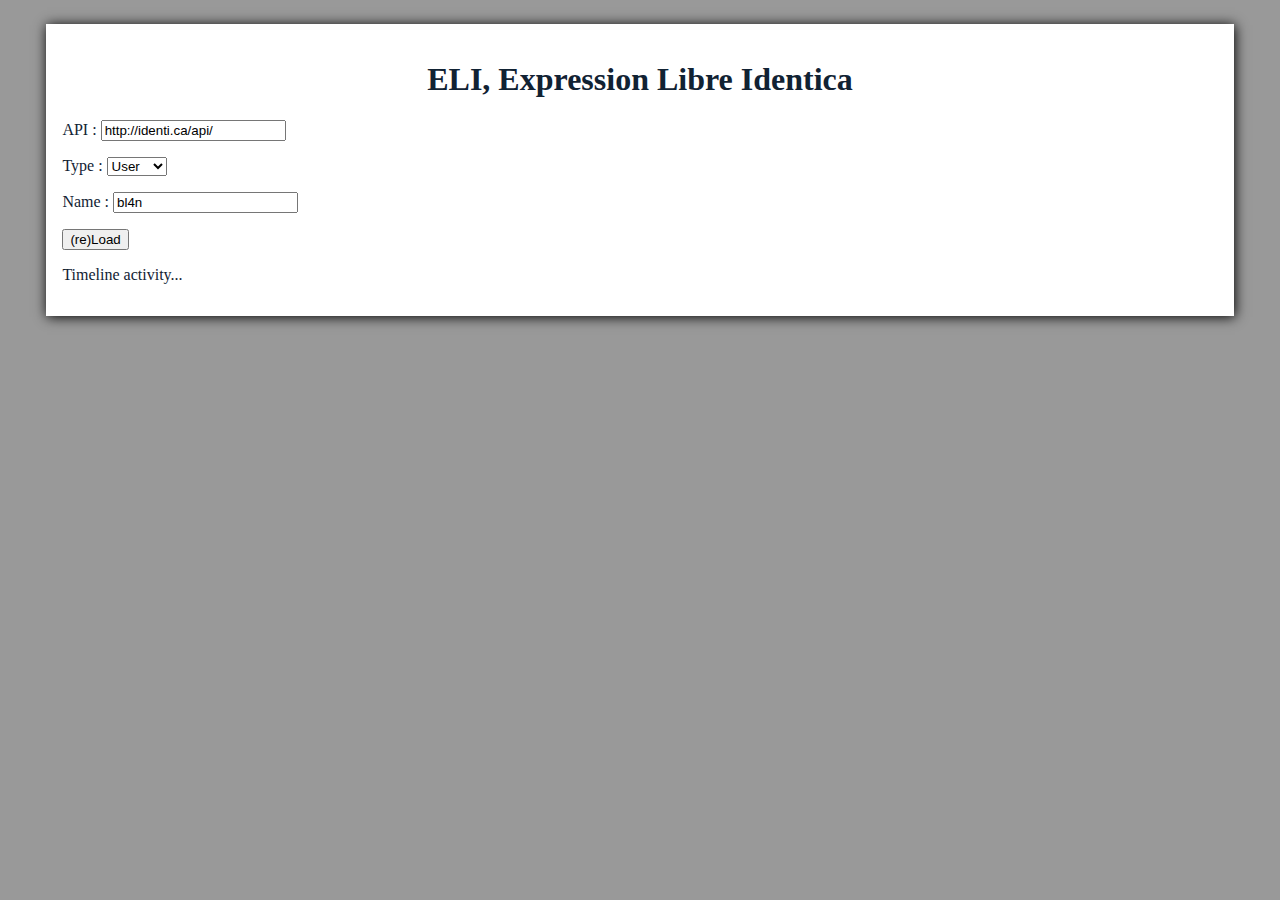
==== index.html @ 25aa13f6 "[IMP] Do a minimal version of eli script" ====
<!DOCTYPE html>
<html>
<head>
  <meta charset="UTF-8" />
  <title>ELI, Expression libre Identica</title>
  <link rel="stylesheet" href="style.css" type="text/css" />
</head>
<body onload="displayResult()">

<h1>ELI, Expression Libre Identica</h1>
<form id="loadForm">
  <p>
    <label for="profile_api">API : </label> <input type="text" id="profile_api" value="http://identi.ca/api/">
  </p>
  <p>
    <label for="profile_type">Type : </label>
    <select name="profile_type" form="loadForm" id="profile_type">
      <option value="user">User</option>
      <option value="group">Group</option>
    </select>
  </p>
  <p>
    <label for="profile_name">Name : </label> <input type="text" id="profile_name" value="bl4n">
  </p>
  <p>
    <input type="submit" value="(re)Load">
  </p>
</form>

<div id="content">
  <p>Timeline activity...</p>
</div>

<script type="text/javascript" src="./eli.max.js">
  var type = 'user'; // could be 'group' to follow a group
  var user = 'bl4n';
  var max = 5;
  var tag = 'content';
</script>

</body>
</html>
---- style.css ----
body, html {
background-color: #999999;
color: #ffffff;
}

html {
margin: 0em;
padding: 1em 3%;
background-color: #999999;
color: #ffffff;
}

body {
padding: 1em;
color: #112233;
background-color: #ffffff;
font-family: Georgia, Palatina, serif;
box-shadow: 1px 1px 12px #000000;
}

h1 {
text-align: center;
}

#eli_widget {
width: 250px;
margin: 0;
padding: 0;
border: thin solid #eee;
border-radius: 12px;
box-shadow: 2px 1px 5px #000;
}

#eli_widget header {
text-align: left;
border-bottom: 5px solid #fb6104;
background-color: #43568e;
border-top-left-radius: 12px;
border-top-right-radius: 12px;
color: #ffffff;
}

#eli_widget header img {
margin: 5px;
background-color: #ffffff;
border-top-left-radius: 12px;
float: left;
}

#eli_widget header p {
margin: 0;
line-height: 60px;
}

#eli_widget article {
display: block;
margin-bottom: 5px;
padding: 5px;
border-bottom: thin solid #eeeeee;
}
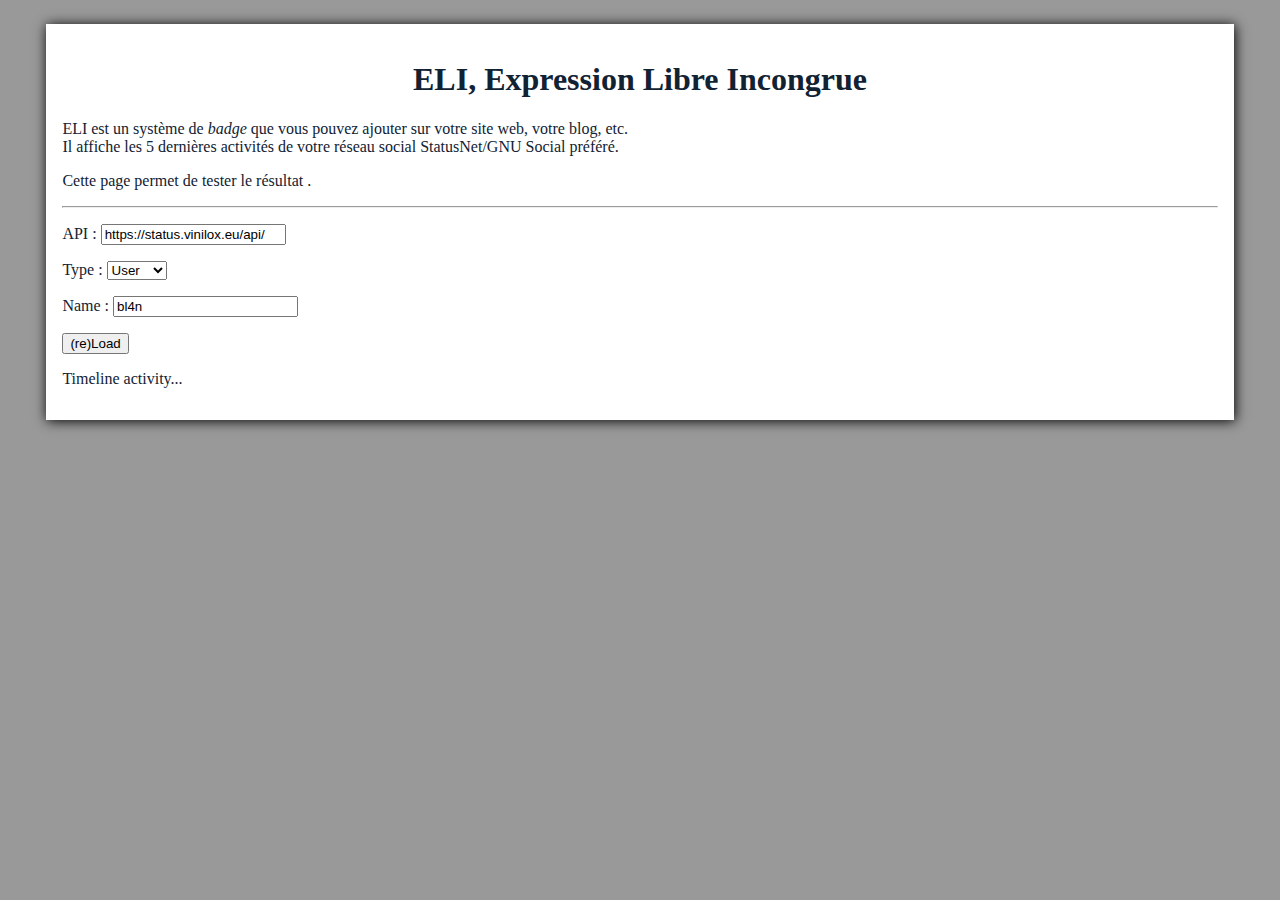
==== commit 10b2938a: "[MIG] Migrate from identi.ca to status.vinilox.eu" ====
--- a/index.html
+++ b/index.html
@@ -2,15 +2,19 @@
 <html>
 <head>
   <meta charset="UTF-8" />
-  <title>ELI, Expression libre Identica</title>
+  <title>ELI, Expression Libre Incongrue</title>
   <link rel="stylesheet" href="style.css" type="text/css" />
 </head>
-<body onload="displayResult()">
+<body>
 
-<h1>ELI, Expression Libre Identica</h1>
+<h1>ELI, Expression Libre Incongrue</h1>
+<p>ELI est un syst&egrave;me de <em>badge</em> que vous pouvez ajouter sur votre site web, votre blog, etc.<br />
+Il affiche les 5 derni&egrave;res activit&eacute;s de votre r&eacute;seau social StatusNet/GNU Social pr&eacute;f&eacute;r&eacute;.</p>
+<p>Cette page permet de tester le r&eacute;sultat&nbsp;.</p>
+<hr />
 <form id="loadForm">
   <p>
-    <label for="profile_api">API : </label> <input type="text" id="profile_api" value="http://identi.ca/api/">
+    <label for="profile_api">API : </label> <input type="text" id="profile_api" value="https://status.vinilox.eu/api/">
   </p>
   <p>
     <label for="profile_type">Type : </label>
@@ -27,7 +31,7 @@
   </p>
 </form>
 
-<div id="content">
+<div id="elitimeline">
   <p>Timeline activity...</p>
 </div>
 
@@ -35,7 +39,7 @@
   var type = 'user'; // could be 'group' to follow a group
   var user = 'bl4n';
   var max = 5;
-  var tag = 'content';
+  var tag = 'elitimeline';
 </script>
 
 </body>
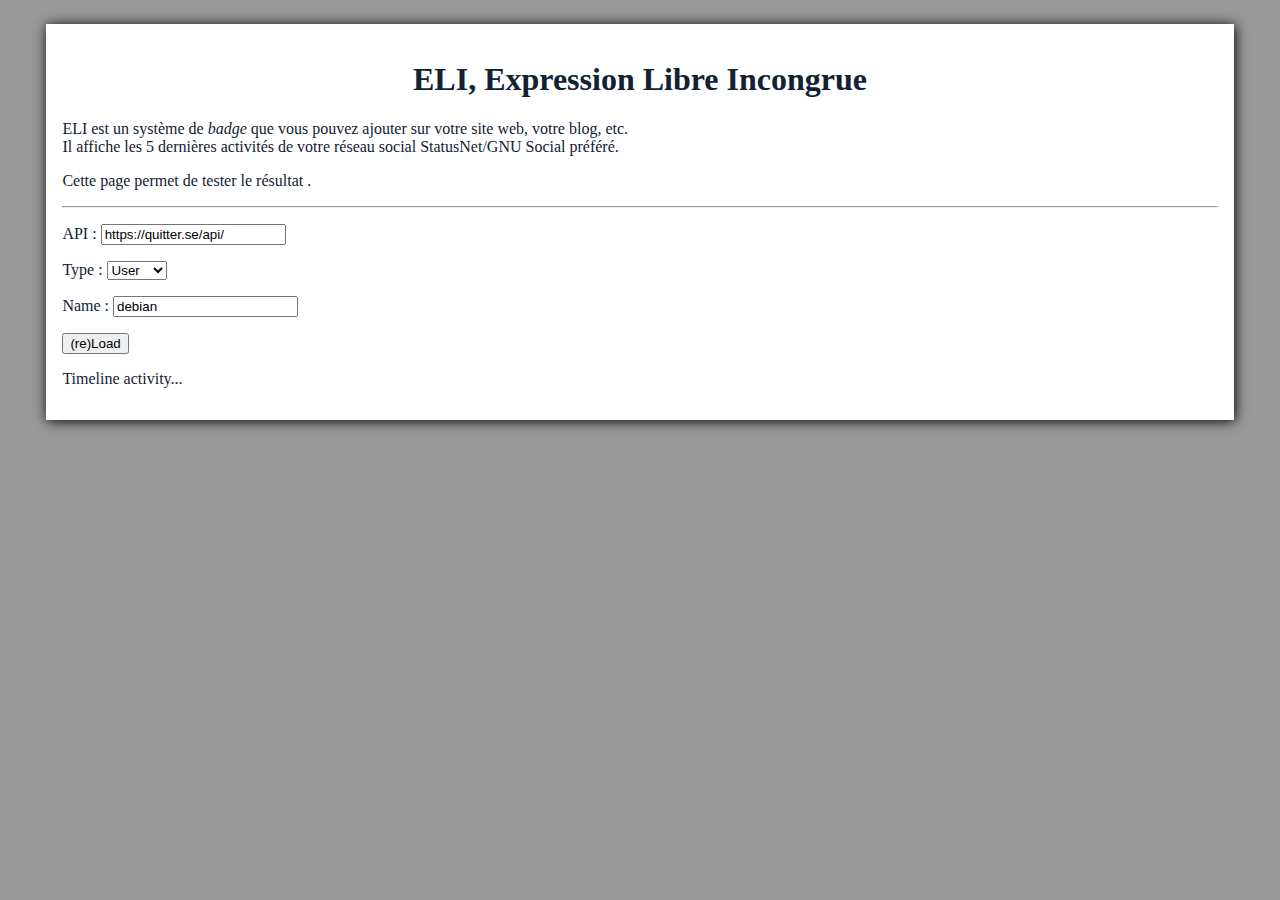
==== commit 891eb547: "[FIX] Problem with choosen API URL because of invalid certificate" ====
--- a/index.html
+++ b/index.html
@@ -14,7 +14,7 @@
 <hr />
 <form id="loadForm">
   <p>
-    <label for="profile_api">API : </label> <input type="text" id="profile_api" value="https://status.vinilox.eu/api/">
+    <label for="profile_api">API : </label> <input type="text" id="profile_api" value="https://quitter.se/api/">
   </p>
   <p>
     <label for="profile_type">Type : </label>
@@ -24,7 +24,7 @@
     </select>
   </p>
   <p>
-    <label for="profile_name">Name : </label> <input type="text" id="profile_name" value="bl4n">
+    <label for="profile_name">Name : </label> <input type="text" id="profile_name" value="debian">
   </p>
   <p>
     <input type="submit" value="(re)Load">
@@ -37,7 +37,7 @@
 
 <script type="text/javascript" src="./eli.max.js">
   var type = 'user'; // could be 'group' to follow a group
-  var user = 'bl4n';
+  var user = 'debian';
   var max = 5;
   var tag = 'elitimeline';
 </script>
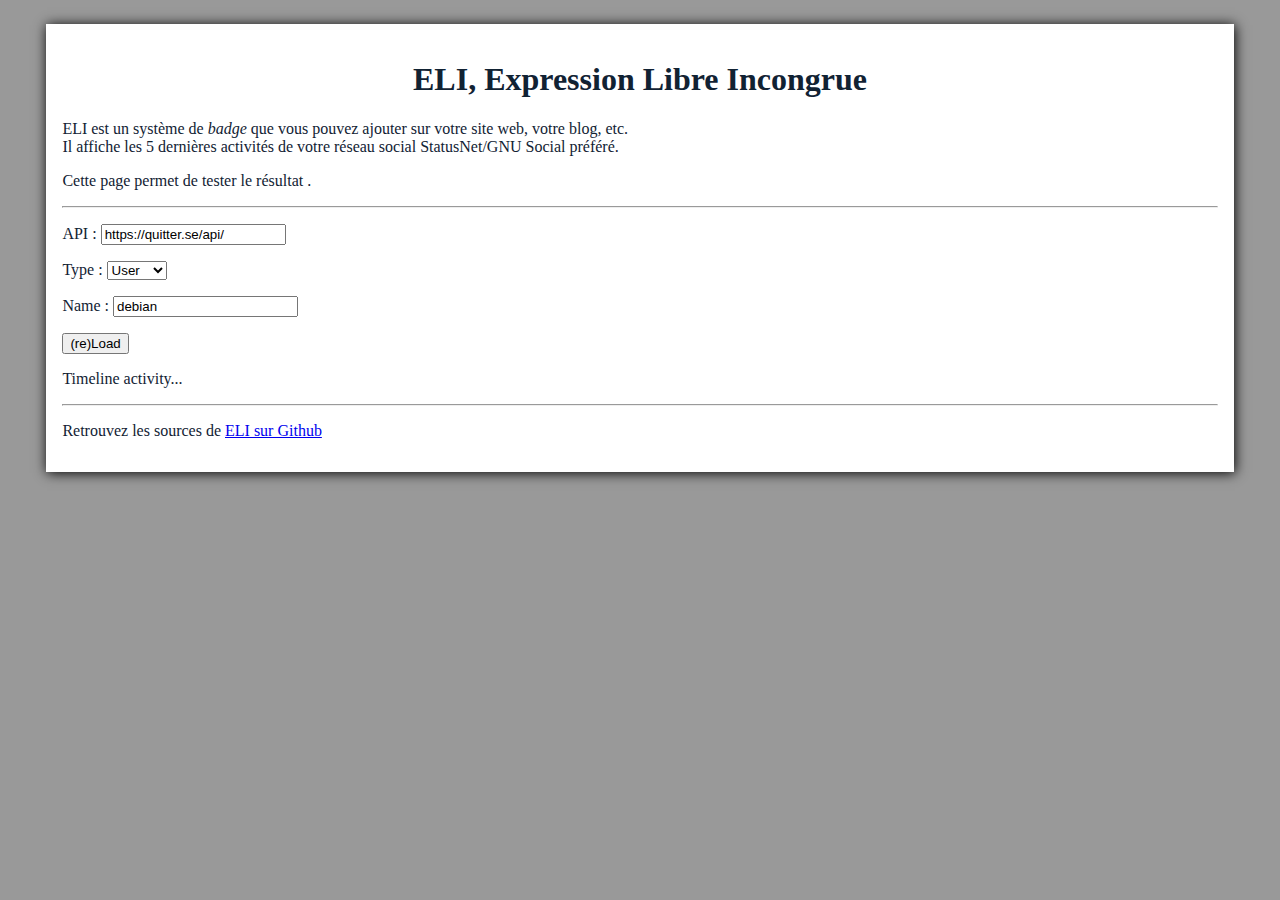
==== commit 9a436868: "[ADD] Link to Github" ====
--- a/index.html
+++ b/index.html
@@ -42,5 +42,8 @@
   var tag = 'elitimeline';
 </script>
 
+<hr/>
+<p>Retrouvez les sources de <a href="http://github.com/blankoworld/eli" title="Find ELI sources on Github">ELI sur Github</a></p>
+
 </body>
 </html>
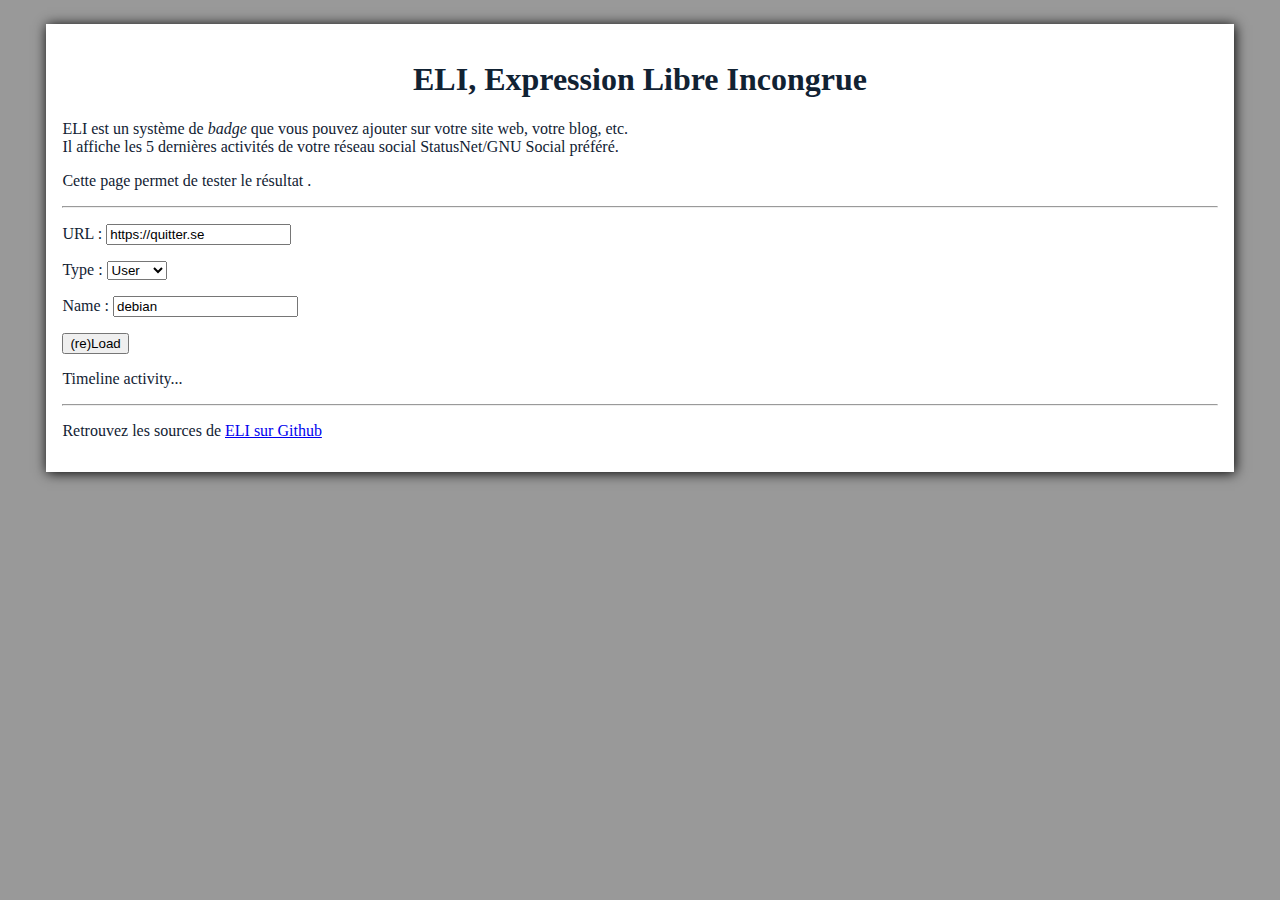
==== commit 63d786cc: "[FIX] Adapt ELI for the new domain functionnality and picture representation" ====
--- a/index.html
+++ b/index.html
@@ -14,7 +14,7 @@
 <hr />
 <form id="loadForm">
   <p>
-    <label for="profile_api">API : </label> <input type="text" id="profile_api" value="https://quitter.se/api/">
+    <label for="profile_domain">URL : </label> <input type="text" id="profile_domain" value="https://quitter.se">
   </p>
   <p>
     <label for="profile_type">Type : </label>
--- a/style.css
+++ b/style.css
@@ -24,6 +24,7 @@
 
 #eli_widget {
 width: 250px;
+height: auto;
 margin: 0;
 padding: 0;
 border: thin solid #eee;
@@ -58,3 +59,7 @@
 padding: 5px;
 border-bottom: thin solid #eeeeee;
 }
+
+#eli_widget article img {
+max-width: 240px;
+}
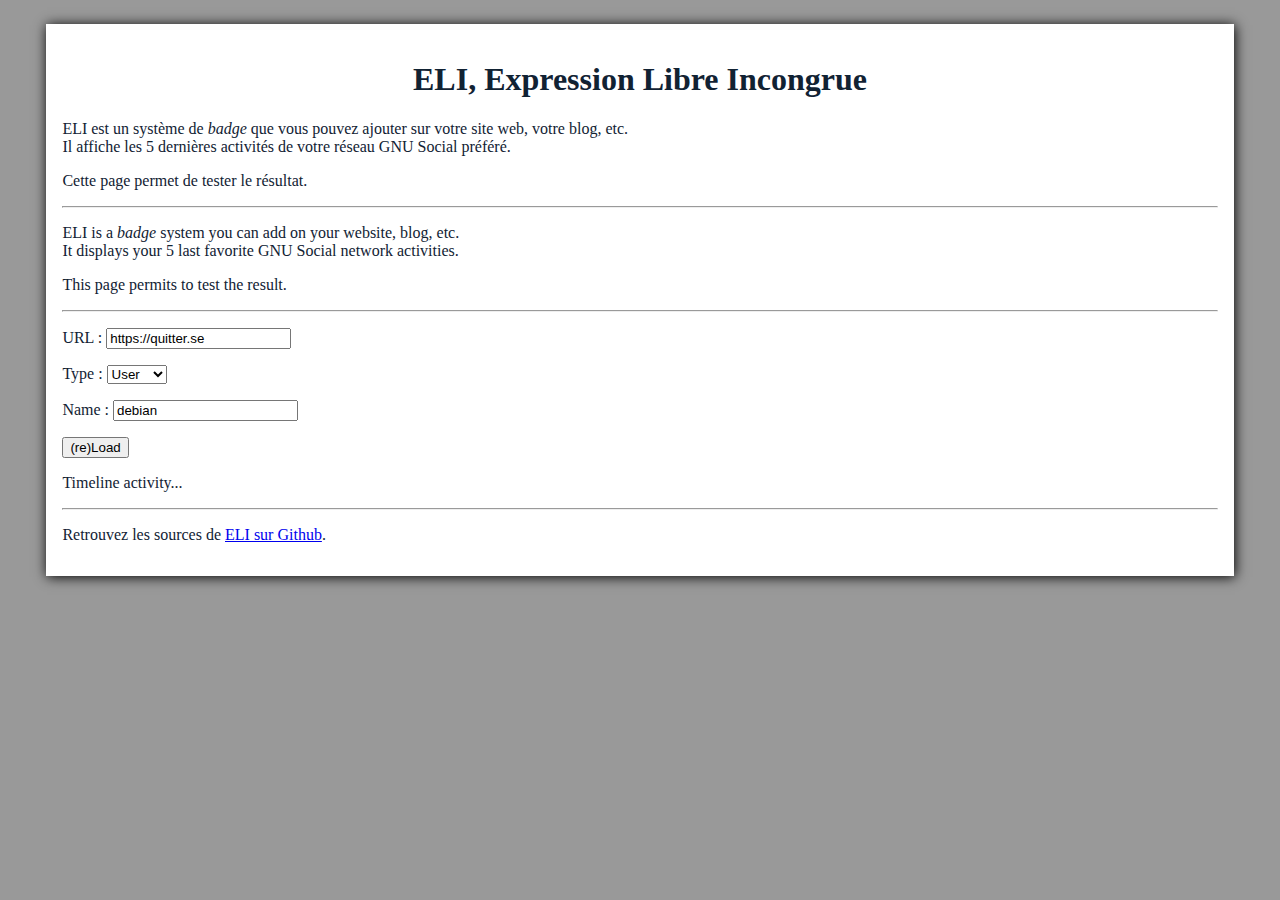
==== commit 659fb755: "[FIX] Change sentences on main page that show ELI." ====
--- a/index.html
+++ b/index.html
@@ -9,8 +9,12 @@
 
 <h1>ELI, Expression Libre Incongrue</h1>
 <p>ELI est un syst&egrave;me de <em>badge</em> que vous pouvez ajouter sur votre site web, votre blog, etc.<br />
-Il affiche les 5 derni&egrave;res activit&eacute;s de votre r&eacute;seau social StatusNet/GNU Social pr&eacute;f&eacute;r&eacute;.</p>
-<p>Cette page permet de tester le r&eacute;sultat&nbsp;.</p>
+Il affiche les 5 derni&egrave;res activit&eacute;s de votre r&eacute;seau GNU Social pr&eacute;f&eacute;r&eacute;.</p>
+<p>Cette page permet de tester le r&eacute;sultat.</p>
+<hr />
+<p>ELI is a <em>badge</em> system you can add on your website, blog, etc.<br />
+It displays your 5 last favorite GNU Social network activities.</p>
+<p>This page permits to test the result.</p>
 <hr />
 <form id="loadForm">
   <p>
@@ -43,7 +47,7 @@
 </script>
 
 <hr/>
-<p>Retrouvez les sources de <a href="http://github.com/blankoworld/eli" title="Find ELI sources on Github">ELI sur Github</a></p>
+<p>Retrouvez les sources de <a href="http://github.com/blankoworld/eli" title="Find ELI sources on Github">ELI sur Github</a>.</p>
 
 </body>
 </html>
--- a/style.css
+++ b/style.css
@@ -58,8 +58,28 @@
 margin-bottom: 5px;
 padding: 5px;
 border-bottom: thin solid #eeeeee;
+overflow: hidden; /* For too long link: hide but enable click on it */
 }
 
 #eli_widget article img {
-max-width: 240px;
+margin: 5px;
+max-width: 230px;
 }
+
+#eli_widget article p {
+margin-top: 0px;
+}
+
+.tooltip {position: relative;}
+.tooltip span {display: none;}
+.tooltip:hover span {
+display: block;
+position: absolute;
+left: 0; top: 10%;
+margin: 20px 0 0;
+width: 200px;
+color: #4D4D4C;
+border: thin solid #eeeeee;
+padding: 4px;
+background: white;
+}
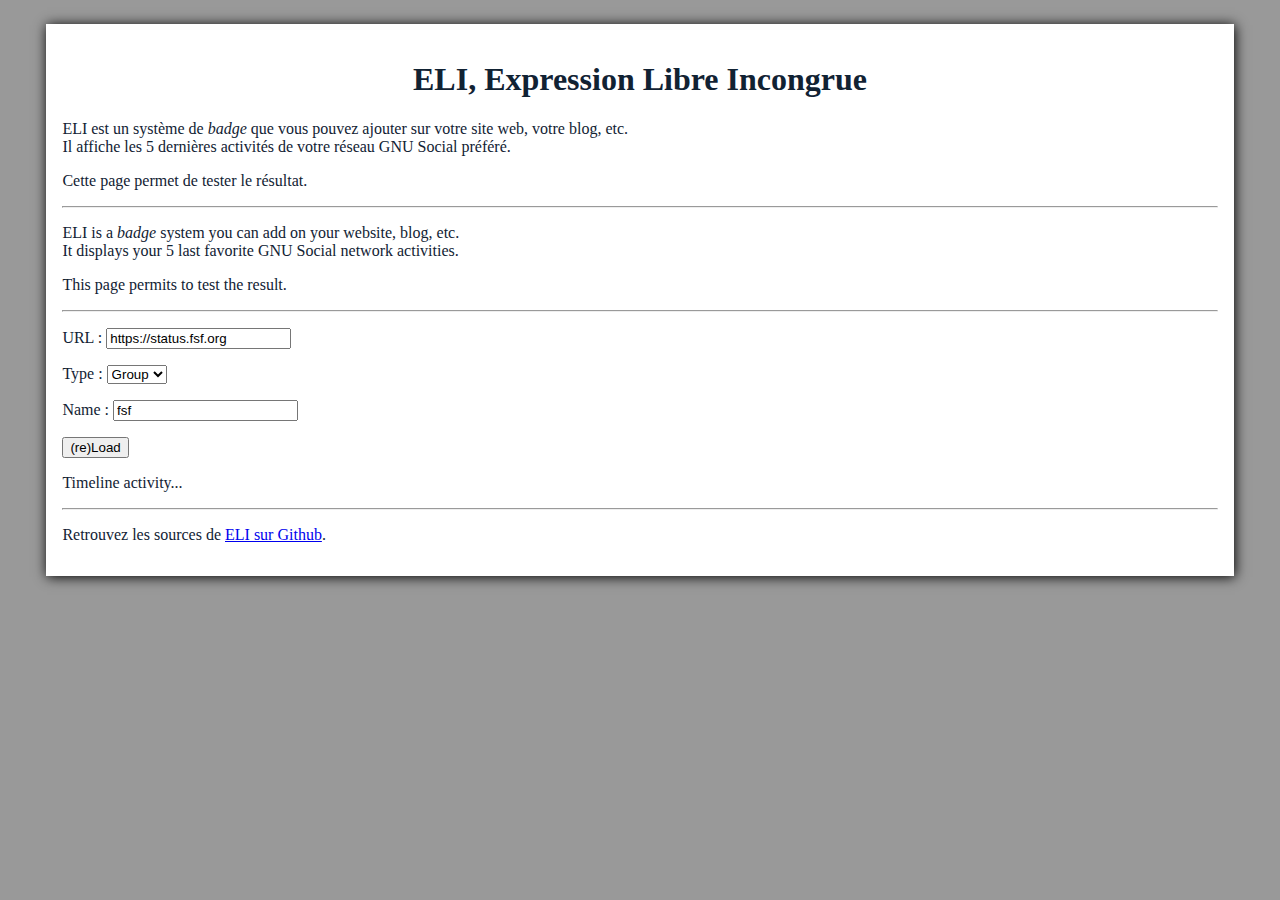
==== commit 4368b795: "[FIX] Quitter.se don't allow cross-site origin request. Use fsf.org instead." ====
--- a/index.html
+++ b/index.html
@@ -18,17 +18,17 @@
 <hr />
 <form id="loadForm">
   <p>
-    <label for="profile_domain">URL : </label> <input type="text" id="profile_domain" value="https://quitter.se">
+    <label for="profile_domain">URL : </label> <input type="text" id="profile_domain" value="https://status.fsf.org">
   </p>
   <p>
     <label for="profile_type">Type : </label>
     <select name="profile_type" form="loadForm" id="profile_type">
       <option value="user">User</option>
-      <option value="group">Group</option>
+      <option value="group" selected>Group</option>
     </select>
   </p>
   <p>
-    <label for="profile_name">Name : </label> <input type="text" id="profile_name" value="debian">
+    <label for="profile_name">Name : </label> <input type="text" id="profile_name" value="fsf">
   </p>
   <p>
     <input type="submit" value="(re)Load">
